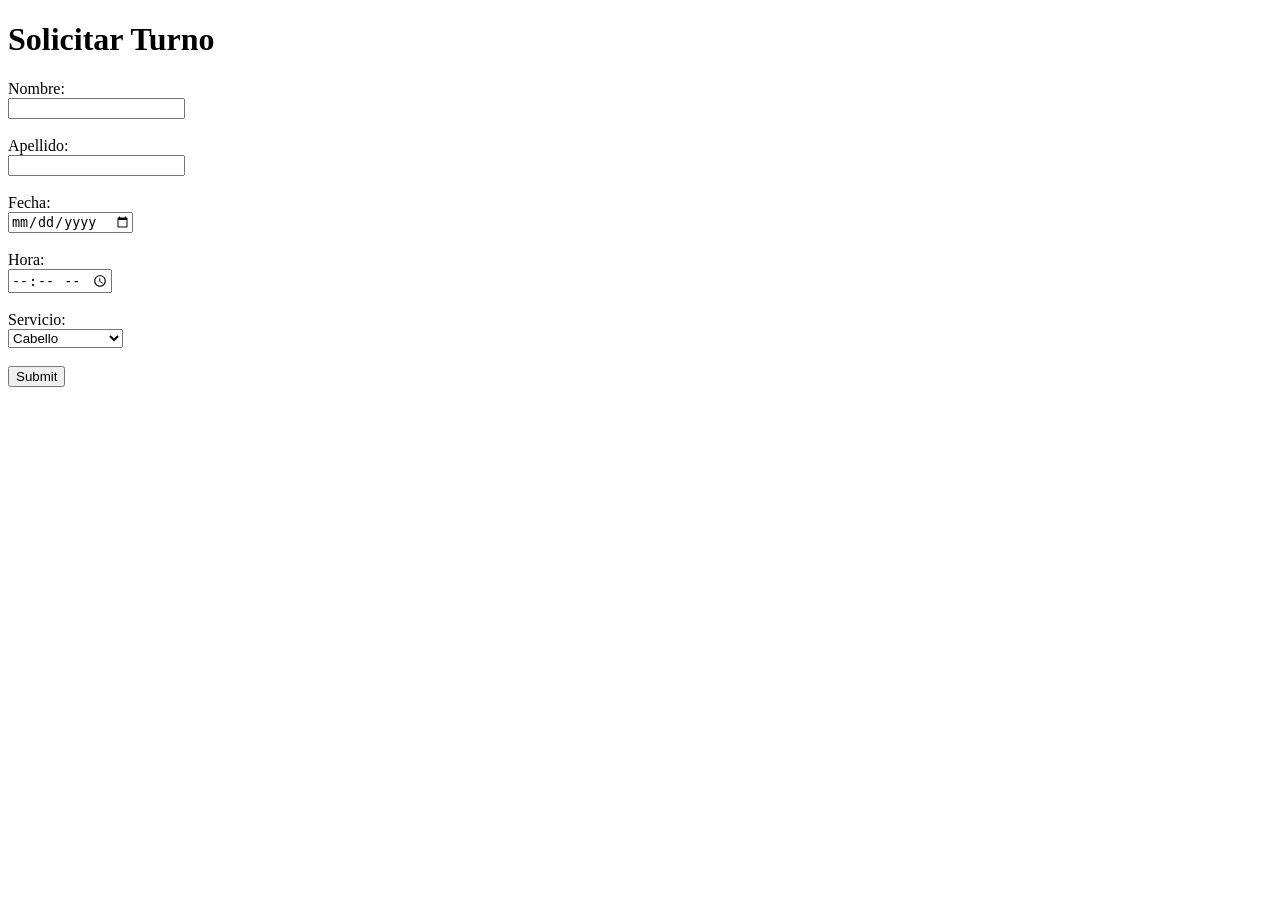
==== turnos.html @ c22d7efa "Add files via upload" ====
<!DOCTYPE html>
<html>
  <head>
    <meta charset="UTF-8">
    <title>Belleza Exterior: Turnos</title>
    <link rel="stylesheet" href="src/styles/styles2.css">
    <script src="src/scripts/script2.js"></script>
  </head>
  <body>
    <header>
      <h1>Solicitar Turno</h1>
    </header>
    <main>
      <section id="formulario">
        <form method="post">
          
          <label for="name">Nombre:</label>
          <br>
          <input type="text" id="name">
          <br><br>
          
          <label for="lname">Apellido:</label>
          <br>
          <input type="text" id="lname">
          <br><br>

          <label for="date">Fecha:</label>
          <br>
          <input type="date" id="date">
          <br><br>

          <label for="time">Hora:</label>
          <br>
          <input type="time" id="time">
          <br><br>

          <label for="services">Servicio:</label>
          <br>
          <select id="services">
            <option value="cabello">Cabello</label>
            <option value="piel">Cuidado de piel</label>
            <option value="pedicura">Pedicura</label>
            <option value="depilacion">Depilación</label>
          </select>
          <br><br>
          <input type="submit" onclick="verificarDatos()">
        
        </form>
      </section>
    </main>
  </body>
</html>
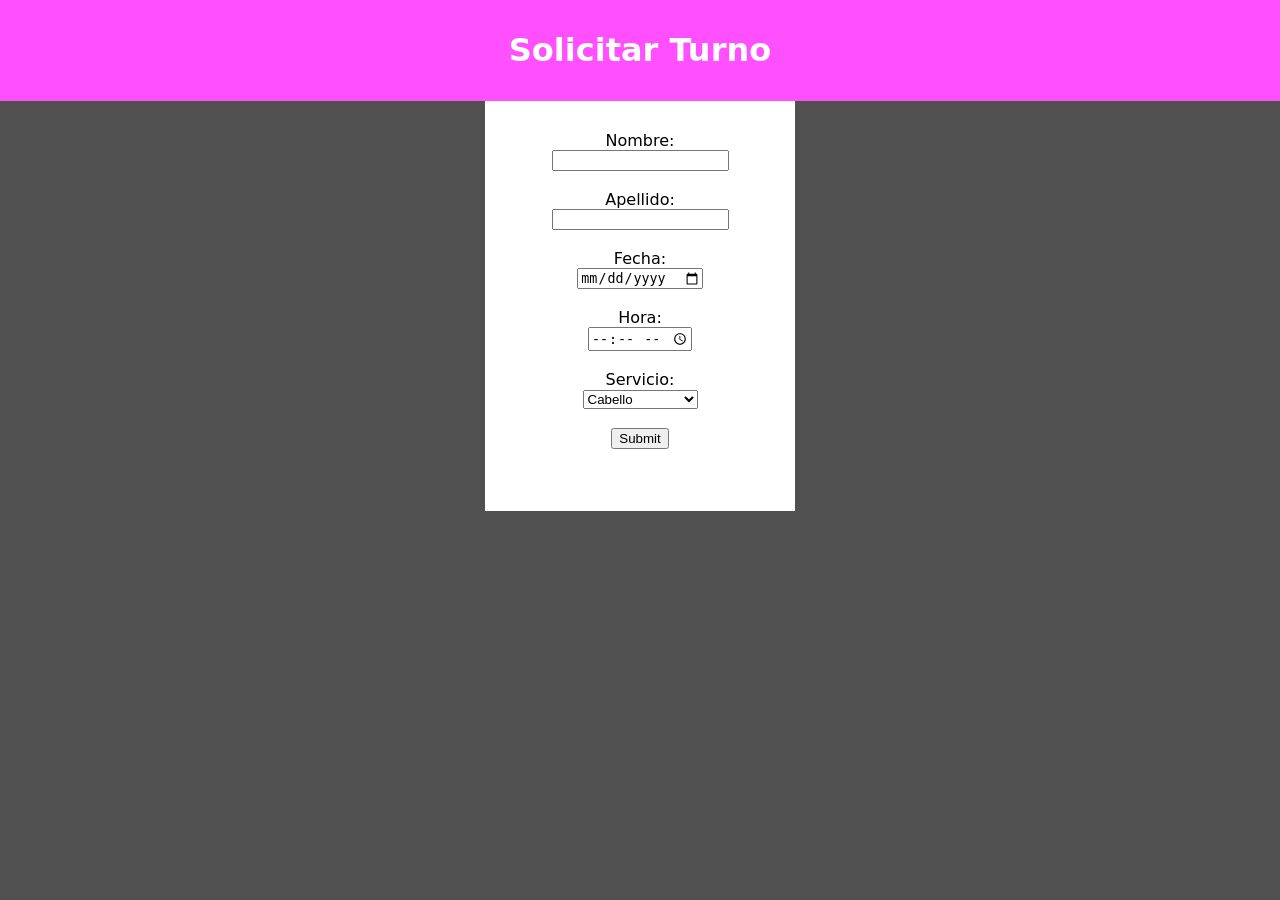
==== commit 82ab69a0: "Update turnos.html" ====
--- a/turnos.html
+++ b/turnos.html
@@ -10,7 +10,6 @@
     <header>
       <h1>Solicitar Turno</h1>
     </header>
-    <main>
       <section id="formulario">
         <form method="post">
           
@@ -47,6 +46,5 @@
         
         </form>
       </section>
-    </main>
   </body>
 </html>
--- a/src/styles/styles2.css
+++ b/src/styles/styles2.css
@@ -0,0 +1,23 @@
+header {
+  background-color: #FF4FFF;
+  color: white;
+  padding: 10px;
+  text-align: center;
+}
+
+body {
+  font-family: Sans;
+  padding: 0;
+  margin: 0;
+  background-color: #505050;
+}
+
+#formulario {
+  width: 250px;
+  height: 350px;
+  background-color: white;
+  margin-right: auto;
+  margin-left: auto;
+  padding: 30px;
+  text-align: center;
+}
